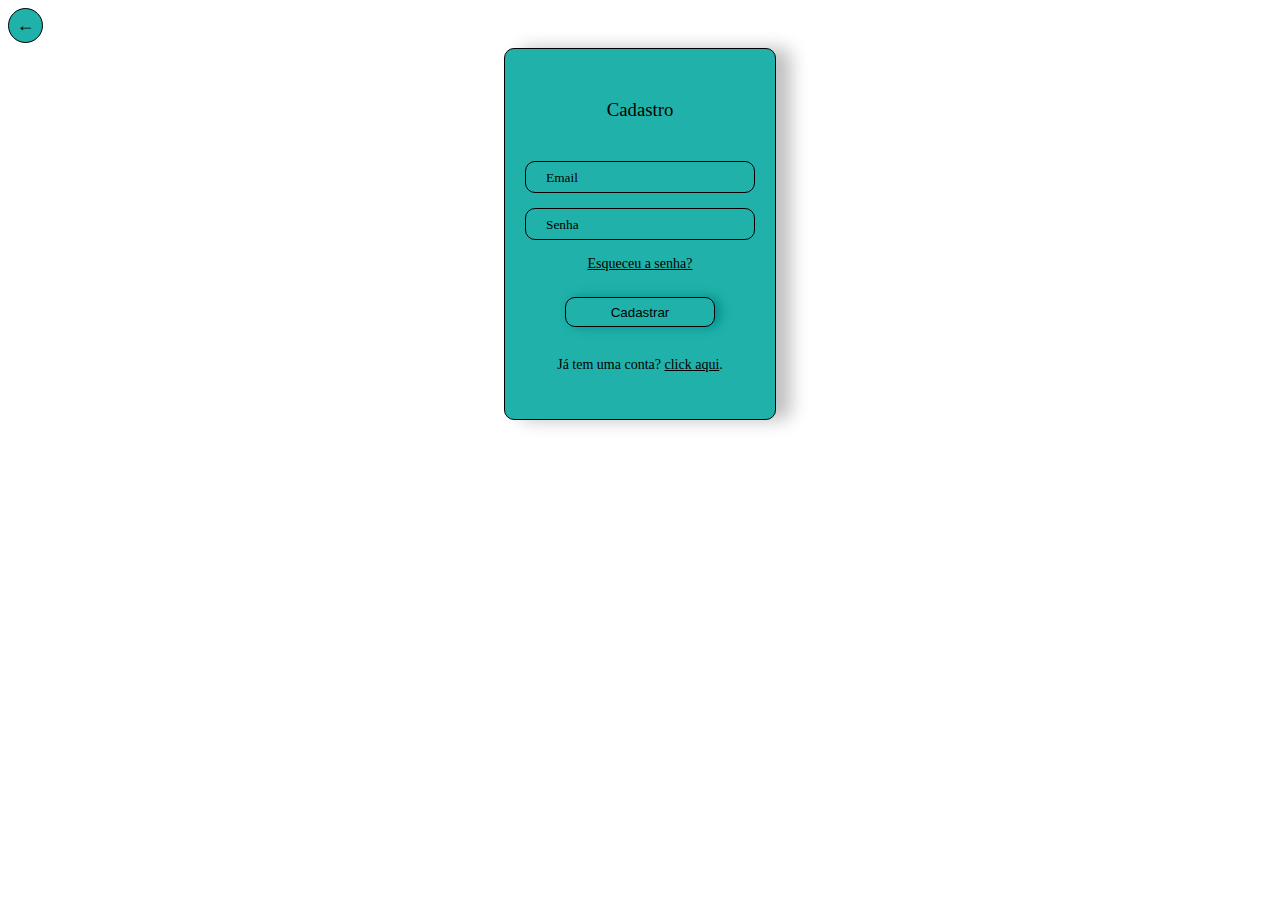
==== cadastro.html @ 1407edc7 "Initial commit" ====
<!DOCTYPE html>
  <html lang="pt-br">
  <head>
      <meta charset="UTF-8">
      <meta name="viewport" content="width=device-width, initial-scale=1.0">
      <meta http-equiv="X-UA-Compatible" content="ie=edge">
      <title>Sign In</title>
      <script type="text/javascript" src="JsForm.js"></script>
      <link rel="stylesheet" href="style2.css"/>
  </head>
  <body>
    <a href="index.html"><button class="backBut">←</button></a>
    <div id="signDiv">
      <p>
      <h3 id="SignIn" style="font-weight:410">Cadastro</h3>
      <p/>
      <label id="emailLabel"><img src="https://img.icons8.com/material-outlined/24/000000/new-post.png"/><input type="text" class="inpEnter email" onfocus="emailValid()" placeholder="Email"></label>
      <label id="passLabel"><img src="https://img.icons8.com/material-outlined/24/000000/password.png"/><input type="password" class="inpEnter pass" placeholder="Senha"></label><br />
      <a href="" id="forgetPass">Esqueceu a senha?</a>
      <input type="submit" class="cadBut" value="Cadastrar">
      <p>Já tem uma conta? <a href="login.html">click aqui</a>.</p>
    </div>
  </body>
  </html>
---- style2.css ----
body{
	font-family: heveltica neue;
	font-weight: 300;
}

.backBut{
	background: LightSeaGreen;
	border: 0.5px solid black;
	border-radius: 100%;
	height: 35px;
	width: 35px;
	font-size: 18px;
	vertical-align: center;
	display: flexbox;
	justify-content: center;
}

.backBut:active{
	background-color: #41a8a8;
}

.inpEnter::placeholder{
	font-family: heveltica neue;
	font-weight: 300;
	color: var(--default);
}

#signDiv{
	--default: #000;
	--color-esc: LightSeaGreen;
	--color-cla: #22c3bb;
	position: relative;
	margin-top: 5px;
	margin-left: auto;
	margin-right: auto;
	background: var(--color-esc);
	text-align: center;
	color: var(--default);
	padding: 20px;
	box-shadow: 15px 0 18px 0 silver;
	width: 230px;
	height: 330px;
	border: 1px solid var(--default);
	border-radius: 10px;
}

label{
	margin-top: 15px;/*
	background: none;/*
	box-shadow: inset 0 0 25px -8px #151515;*/
	padding: 3px;
	display: flex;
	border: 1px solid var(--default);
	height: 24px;
	border-radius: 10px;
}

img{
	position: relative;
	/*filter: invert(80%);*/
	top: 4px;
	--lado: 15px;
	height: var(--lado);
	width: var(--lado);
}

input{
	outline: none;
}

.inpEnter{
	background: none;
	border: none;
	height: 22px;
	color: var(--default);
}

#emailLabel{
	margin-top: 40px;
}

.cadBut{
	background: var(--color-esc);
	display: block;
	position: relative;
	left: 40px;
	border: 1px solid black;
	box-shadow: DarkCyan 5px 0 12px 0;
	width: 150px;
	margin: 25px 0;
	height: 30px;
	border-radius: 10px;
}

.cadBut:active{
	box-shadow: none;
	background-color: #20b3afl;
}

p, a{
	font-size: 14px;
	color: var(--cor-esc);
}

a:hover, a:active{
	color: grey31;
}

a:active{
	text-decoration: none;
}

p{
	margin-bottom: 30px;
}
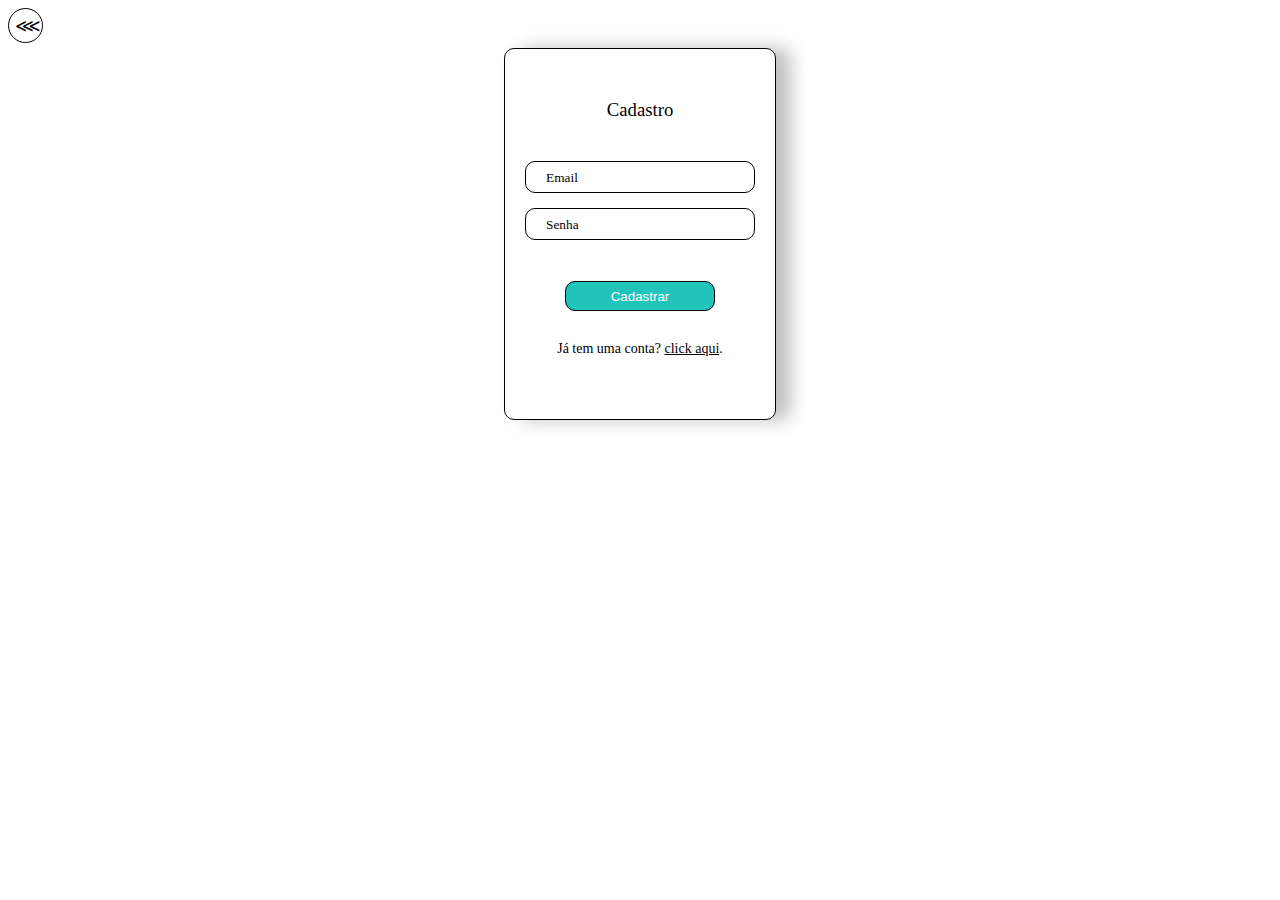
==== commit aa22b46c: "Função tirarDestaque() otimizada, mudança de símbolo de seta para voltar e cores dos estilos das pág" ====
--- a/cadastro.html
+++ b/cadastro.html
@@ -9,14 +9,13 @@
       <link rel="stylesheet" href="style2.css"/>
   </head>
   <body>
-    <a href="index.html"><button class="backBut">←</button></a>
+    <a href="index.html"><button class="backBut">&#8920;</button></a>
     <div id="signDiv">
       <p>
       <h3 id="SignIn" style="font-weight:410">Cadastro</h3>
       <p/>
       <label id="emailLabel"><img src="https://img.icons8.com/material-outlined/24/000000/new-post.png"/><input type="text" class="inpEnter email" onfocus="emailValid()" placeholder="Email"></label>
       <label id="passLabel"><img src="https://img.icons8.com/material-outlined/24/000000/password.png"/><input type="password" class="inpEnter pass" placeholder="Senha"></label><br />
-      <a href="" id="forgetPass">Esqueceu a senha?</a>
       <input type="submit" class="cadBut" value="Cadastrar">
       <p>Já tem uma conta? <a href="login.html">click aqui</a>.</p>
     </div>
--- a/style2.css
+++ b/style2.css
@@ -4,8 +4,8 @@
 }
 
 .backBut{
-	background: LightSeaGreen;
-	border: 0.5px solid black;
+	background: none;/*LightSeaGreen;*/
+	border: 0.5px solid black;/**/
 	border-radius: 100%;
 	height: 35px;
 	width: 35px;
@@ -33,7 +33,7 @@
 	margin-top: 5px;
 	margin-left: auto;
 	margin-right: auto;
-	background: var(--color-esc);
+	background: white;/*linear-gradient(90deg, rgba(255,255,255,1) 0%, rgba(34,195,187,1) 100%); /*var(--color-esc);*/
 	text-align: center;
 	color: var(--default);
 	padding: 20px;
@@ -45,8 +45,8 @@
 }
 
 label{
-	margin-top: 15px;/*
-	background: none;/*
+	margin-top: 15px;
+	background: white;/*
 	box-shadow: inset 0 0 25px -8px #151515;*/
 	padding: 3px;
 	display: flex;
@@ -80,21 +80,23 @@
 }
 
 .cadBut{
-	background: var(--color-esc);
+	background: var(--color-cla);
 	display: block;
 	position: relative;
 	left: 40px;
-	border: 1px solid black;
-	box-shadow: DarkCyan 5px 0 12px 0;
+	border: 1px solid black;/*
+	box-shadow: DarkCyan 5px 0 12px 0;*/
 	width: 150px;
 	margin: 25px 0;
 	height: 30px;
 	border-radius: 10px;
+	color: white;
 }
 
 .cadBut:active{
 	box-shadow: none;
-	background-color: #20b3afl;
+	background-color: white; /*#20b3afl;*/
+	color: var(--color-cla);
 }
 
 p, a{
